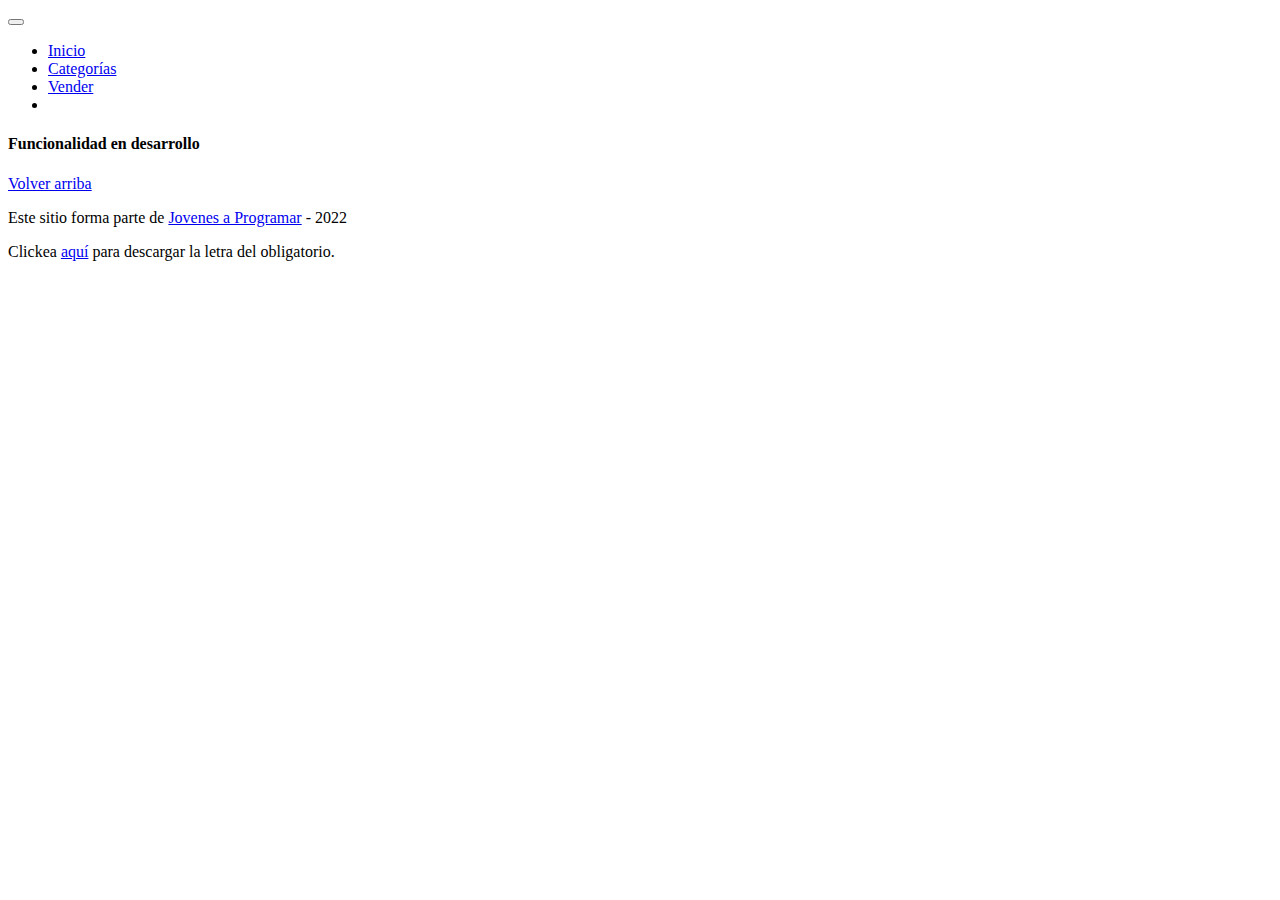
==== cart.html @ a7880cea "entrega1indiv" ====
<!DOCTYPE html>
<html lang="es">

<head>
  <meta http-equiv="Content-Type" content="text/html; charset=UTF-8">
  <meta name="viewport" content="width=device-width, initial-scale=1, shrink-to-fit=no">
  <title>eMercado - Todo lo que busques está aquí</title>
  <link href="https://fonts.googleapis.com/css?family=Raleway:300,300i,400,400i,700,700i,900,900i" rel="stylesheet">
  <link href="css/bootstrap.min.css" rel="stylesheet">
  <link href="css/font-awesome.min.css" rel="stylesheet">
  <link href="css/styles.css" rel="stylesheet">
</head>

<body>
  <nav class="navbar navbar-expand-lg navbar-dark bg-dark p-1">
    <div class="container">
      <button class="navbar-toggler" type="button" data-bs-toggle="collapse" data-bs-target="#navbarNav"
        aria-controls="navbarNav" aria-expanded="false" aria-label="Toggle navigation">
        <span class="navbar-toggler-icon"></span>
      </button>
      <div class="collapse navbar-collapse" id="navbarNav">
        <ul class="navbar-nav w-100 justify-content-between">
          <li class="nav-item">
            <a class="nav-link" href="home.html">Inicio</a>
          </li>
          <li class="nav-item">
            <a class="nav-link" href="categories.html">Categorías</a>
          </li>
          <li class="nav-item">
            <a class="nav-link" href="sell.html">Vender</a>
          </li>
          <li class="nav-item">
          </li>
        </ul>
      </div>
    </div>
  </nav>
  <main>
    <div class="container">
      <div class="alert alert-danger text-center" role="alert">
        <h4 class="alert-heading">Funcionalidad en desarrollo</h4>
      </div>
    </div>
  </main>
  <footer class="text-muted">
    <div class="container">
      <p class="float-end">
        <a href="#">Volver arriba</a>
      </p>
      <p>Este sitio forma parte de <a href="https://jovenesaprogramar.edu.uy/" target="_blank">Jovenes a Programar</a> -
        2022</p>
      <p>Clickea <a target="_blank" href="Letra.pdf">aquí</a> para descargar la letra del obligatorio.</p>
    </div>
  </footer>
  <div id="spinner-wrapper">
    <div class="lds-ring">
      <div></div>
      <div></div>
      <div></div>
      <div></div>
    </div>
  </div>
  <script src="js/bootstrap.bundle.min.js"></script>
  <script src="js/init.js"></script>
  <script src="js/cart.js"></script>
</body>

</html>
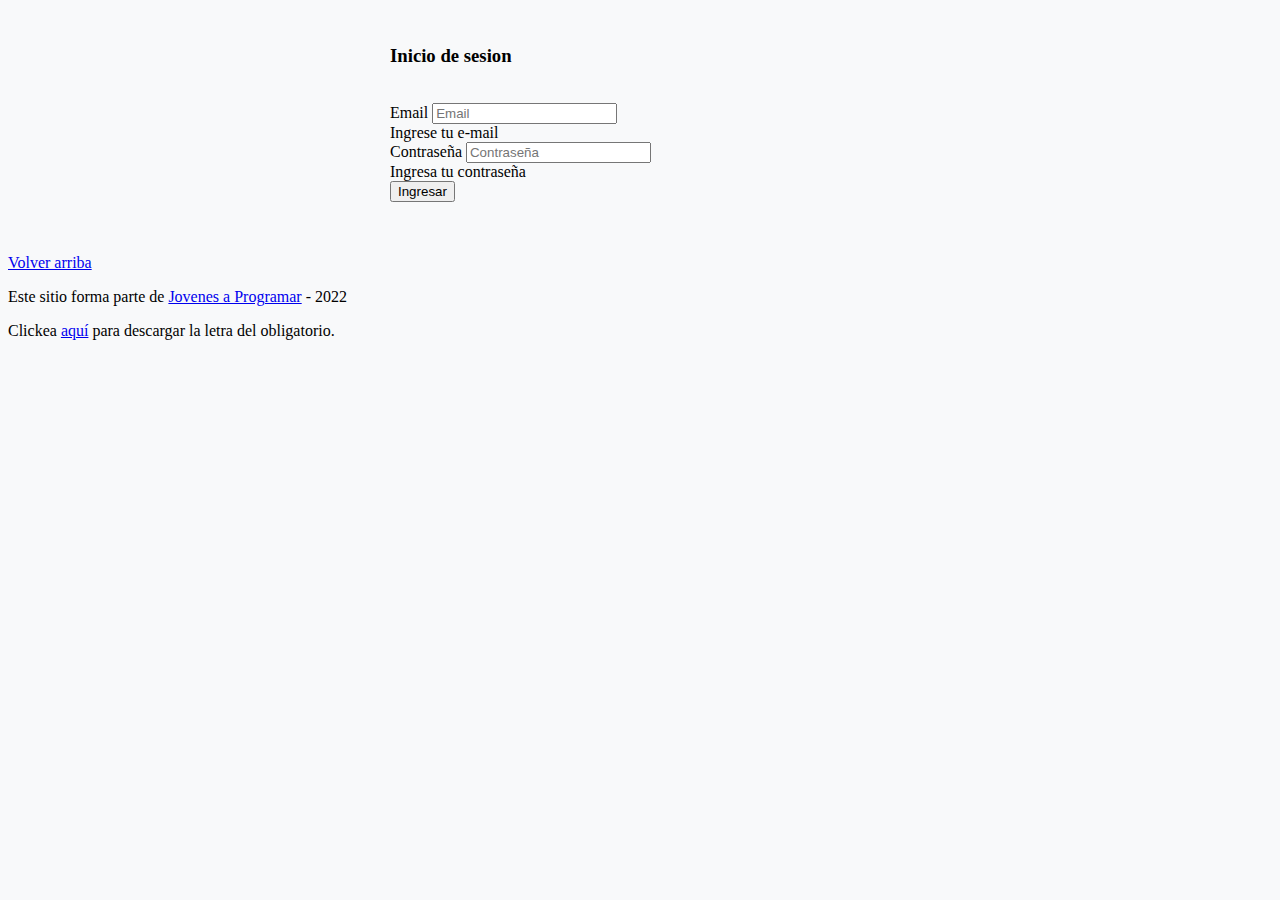
==== commit 236606b8: "entrega5" ====
--- a/cart.html
+++ b/cart.html
@@ -30,6 +30,8 @@
             <a class="nav-link" href="sell.html">Vender</a>
           </li>
           <li class="nav-item">
+            <a href="#" id="usuario" class="nav-link"></a>
+          </li>
           </li>
         </ul>
       </div>
@@ -37,11 +39,83 @@
   </nav>
   <main>
     <div class="container">
-      <div class="alert alert-danger text-center" role="alert">
-        <h4 class="alert-heading">Funcionalidad en desarrollo</h4>
+      <div class="text-center p-4">
+        <h4>Carrito de compras</h4>
       </div>
+    
+    
+        <h4>Articulos a comprar</h4>
+      
+  <br>
+    <div class="container" id="cartbox">
+      
+      <table id="cardtable" class="table">
+        <thead>
+          <tr>
+            <th scope="col"></th>
+            <th scope="col">Nombre</th>
+            <th scope="col">Costo</th>
+            <th scope="col">Cantidad</th>
+            <th scope="col">Subtotal</th>
+          </tr>
+        </thead>
+        <tbody>
+                   
+        </tbody>
+      </table>
+     </div>
+  </div>
+  <br>
+  <form>
+  <div class="container">
+    
+    <h4>Tipo de envío</h4>
+    <br>
+  <div class="form-check">
+    <input class="form-check-input" type="radio" name="flexRadioDefault" id="enviopremium" checked>
+    <label class="form-check-label" for="enviopremium">
+      Premium 2 a 5 días (15%)
+    </label>
+  </div>
+  <div class="form-check">
+    <input class="form-check-input" type="radio" name="flexRadioDefault" id="envioexpress">
+    <label class="form-check-label" for="envioexpress">
+      Express 5 a 8 días (7%)
+    </label>
+  </div>
+  <div class="form-check">
+    <input class="form-check-input" type="radio" name="flexRadioDefault" id="enviostandard">
+    <label class="form-check-label" for="enviostandard">
+      Standard 12 a 15 días (5%)
+    </label>
+  </div>
+</div>
+<br>
+<div class="container">
+  <h4>Dirección de envío</h4>
+  <br>
+
+  <div class="row g-3">
+    <div class="col-md-4">
+      <label for="enviocalle" class="form-label">Calle</label>
+      <input type="text" class="form-control" id="enviocalle" required>
     </div>
+    <div class="col-md-4">
+      <label for="envionumero" class="form-label">Número</label>
+      <input type="text" class="form-control" id="envionumero" required>
+    </div>
+    <div class="col-md-6">
+      <label for="envioesquina" class="form-label">Esquina</label>
+      <input type="text" class="form-control" id="envioesquina" placeholder="" required>
+    </div>
+  </div>
+  <br>
+  <button>TERMINAR MI COMPRA</button>
+</div>
+
+</form>
   </main>
+
   <footer class="text-muted">
     <div class="container">
       <p class="float-end">
